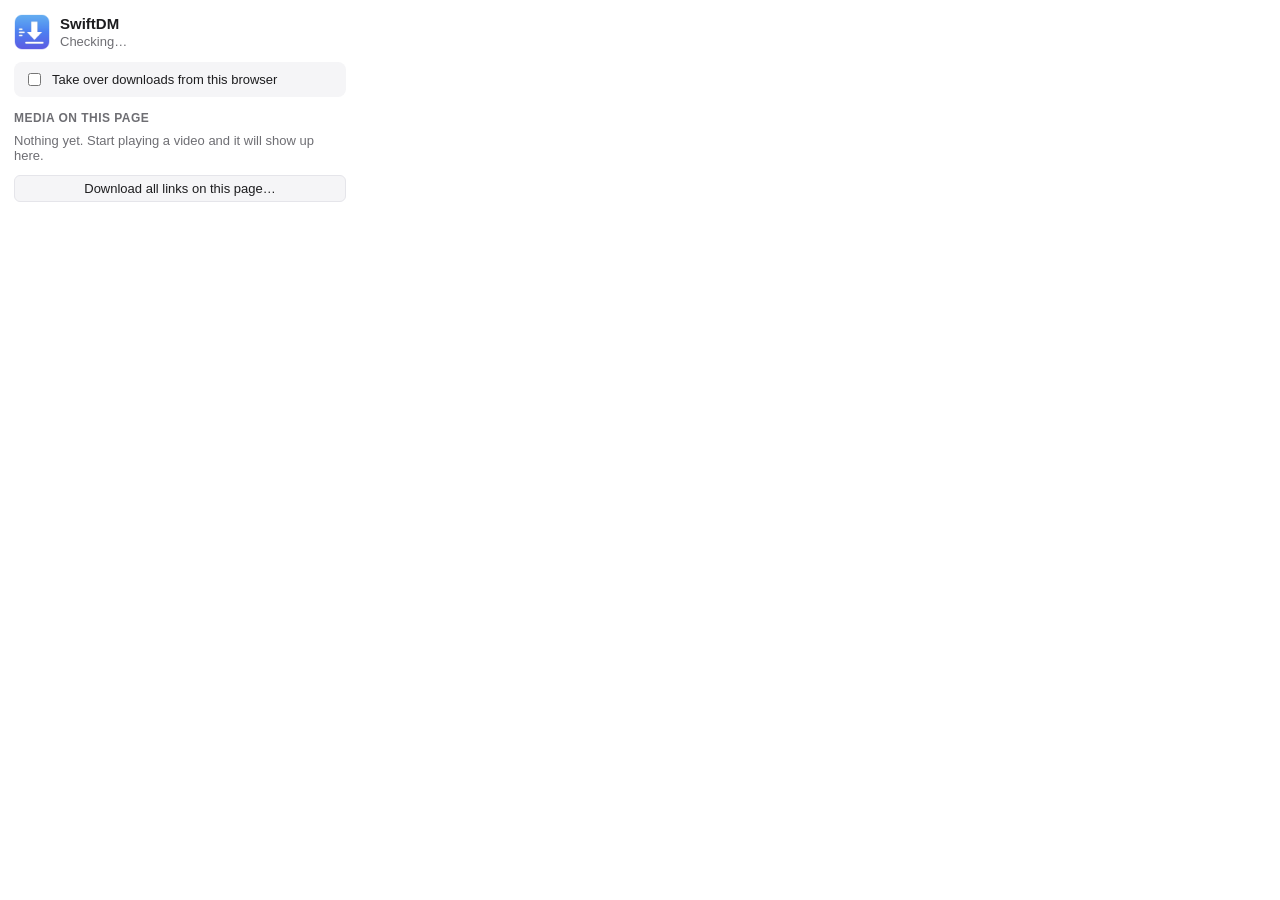
==== BrowserExtension/popup.html @ bc2eb1cc "Add SwiftDM, an IDM-style download manager for macOS - Download engine (SwiftDMCore): multi-connecti" ====
<!doctype html>
<html>
<head>
  <meta charset="utf-8">
  <meta name="color-scheme" content="light dark">
  <link rel="stylesheet" href="popup.css">
</head>
<body>
  <header>
    <img src="icons/icon48.png" alt="">
    <div>
      <h1>SwiftDM</h1>
      <p id="status" class="muted">Checking…</p>
    </div>
  </header>

  <label class="toggle">
    <input type="checkbox" id="capture">
    <span>Take over downloads from this browser</span>
  </label>

  <section>
    <h2>Media on this page</h2>
    <ul id="media"></ul>
    <p id="empty" class="muted">Nothing yet. Start playing a video and it will show up here.</p>
  </section>

  <footer>
    <button id="allLinks">Download all links on this page…</button>
  </footer>
  <script src="popup.js"></script>
</body>
</html>
---- BrowserExtension/popup.css ----
:root {
  --bg: #ffffff;
  --fg: #1d1d1f;
  --muted: #6e6e73;
  --line: #e5e5ea;
  --row: #f5f5f7;
  --accent: #2f6feb;
  --ok: #1f9d55;
  --bad: #d93025;
}

@media (prefers-color-scheme: dark) {
  :root {
    --bg: #1e1e20;
    --fg: #f5f5f7;
    --muted: #a1a1a6;
    --line: #3a3a3c;
    --row: #2a2a2d;
    --accent: #4c8dff;
    --ok: #34c77b;
    --bad: #ff6b5e;
  }
}

* { box-sizing: border-box; }

body {
  width: 360px;
  margin: 0;
  padding: 14px;
  font: 13px -apple-system, BlinkMacSystemFont, "Helvetica Neue", sans-serif;
  color: var(--fg);
  background: var(--bg);
}

header { display: flex; align-items: center; gap: 10px; margin-bottom: 12px; }
header img { width: 36px; height: 36px; }
h1 { margin: 0; font-size: 15px; }
h2 { margin: 14px 0 6px; font-size: 12px; text-transform: uppercase; letter-spacing: .04em; color: var(--muted); }
p { margin: 2px 0 0; }
.muted { color: var(--muted); }
.ok { color: var(--ok); }
.bad { color: var(--bad); }

.toggle { display: flex; gap: 8px; align-items: center; padding: 8px 10px; border-radius: 8px; background: var(--row); }

ul { list-style: none; margin: 0; padding: 0; max-height: 260px; overflow-y: auto; }
li { display: flex; align-items: center; gap: 8px; padding: 7px 8px; border-bottom: 1px solid var(--line); }
li:last-child { border-bottom: none; }
li .info { flex: 1; min-width: 0; }
li .name { white-space: nowrap; overflow: hidden; text-overflow: ellipsis; }
li .meta { font-size: 11px; color: var(--muted); }

.tag { font-size: 10px; font-weight: 700; padding: 2px 5px; border-radius: 4px; background: var(--accent); color: #fff; }

button {
  font: inherit;
  padding: 5px 10px;
  border-radius: 6px;
  border: 1px solid var(--line);
  background: var(--row);
  color: var(--fg);
  cursor: pointer;
}
button:hover { border-color: var(--accent); }
button.primary { background: var(--accent); border-color: var(--accent); color: #fff; }
footer { margin-top: 12px; }
footer button { width: 100%; }
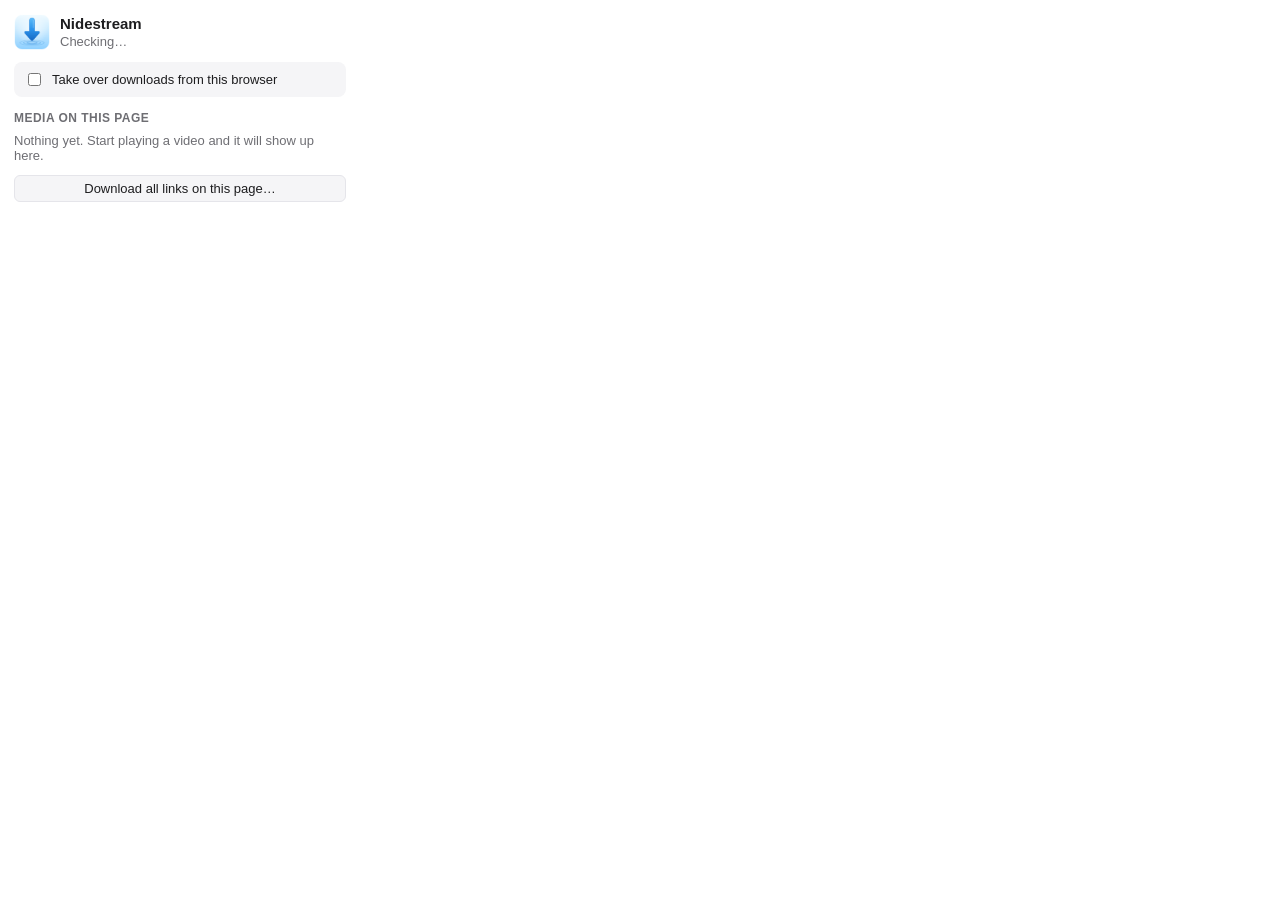
==== commit 60bf63d3: "Rename the app to Nidestream and give it a light-blue icon - Rename SwiftDM to Nidestream everywhere" ====
--- a/BrowserExtension/popup.html
+++ b/BrowserExtension/popup.html
@@ -9,7 +9,7 @@
   <header>
     <img src="icons/icon48.png" alt="">
     <div>
-      <h1>SwiftDM</h1>
+      <h1>Nidestream</h1>
       <p id="status" class="muted">Checking…</p>
     </div>
   </header>
--- a/BrowserExtension/popup.css
+++ b/BrowserExtension/popup.css
@@ -4,7 +4,7 @@
   --muted: #6e6e73;
   --line: #e5e5ea;
   --row: #f5f5f7;
-  --accent: #2f6feb;
+  --accent: #1a7fd6;
   --ok: #1f9d55;
   --bad: #d93025;
 }
@@ -16,7 +16,7 @@
     --muted: #a1a1a6;
     --line: #3a3a3c;
     --row: #2a2a2d;
-    --accent: #4c8dff;
+    --accent: #5bb8f5;
     --ok: #34c77b;
     --bad: #ff6b5e;
   }
